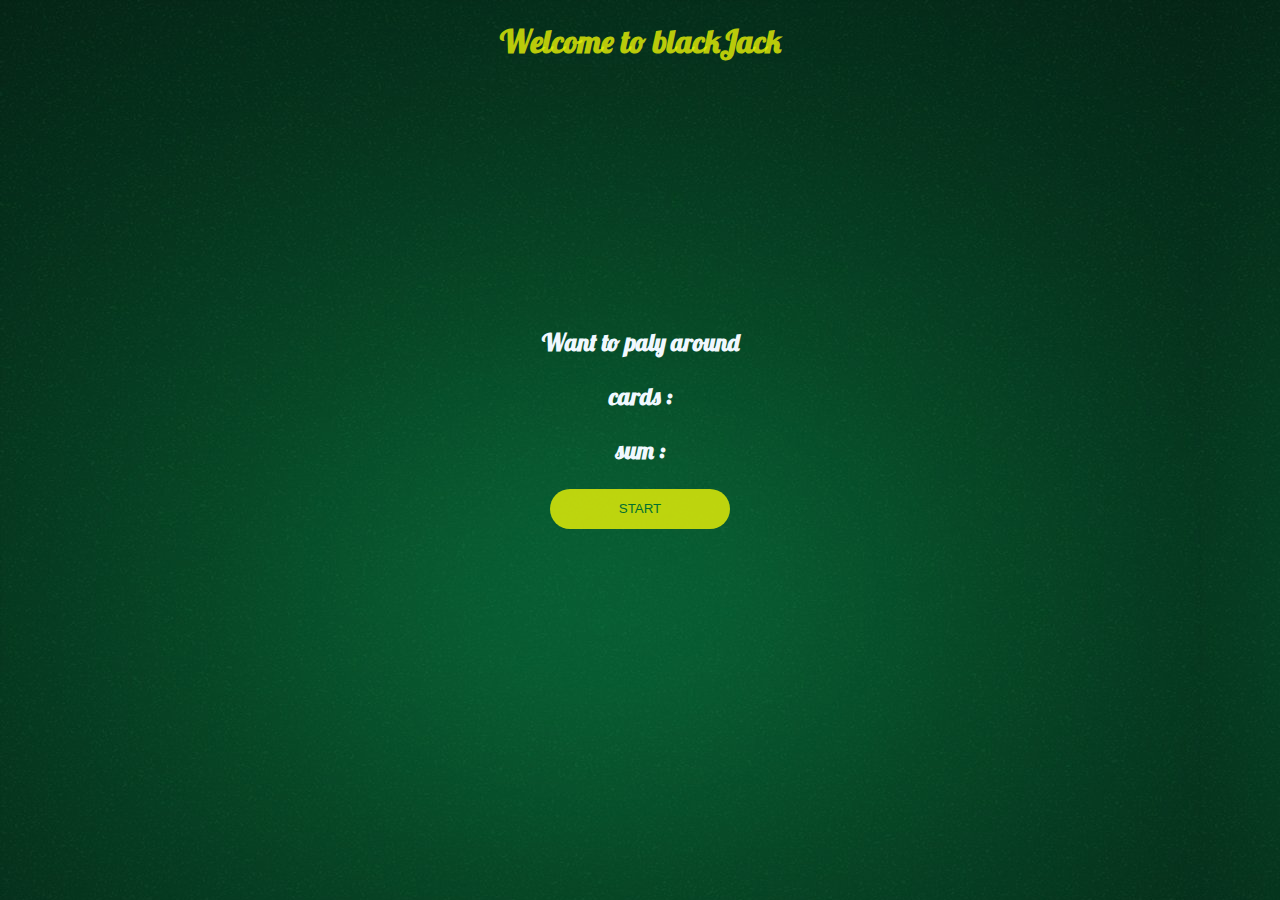
==== index.html @ 3dabc363 "first commit" ====
<!DOCTYPE html>
<html lang="en">
<head>
    <meta charset="UTF-8">
    <meta name="viewport" content="width=device-width, initial-scale=1.0">
    <link rel="stylesheet" href="./css/style.css">
    <title>Document</title>
</head>
<body>
    <h1>Welcome to blackJack</h1>
    <div class="messages">
<h2>

    <p id="message-el">Want to paly around</p>
    <p id="card-el">cards :</p>
    <p id="sum-el">sum :</p>
</h2>

<button id="start-el" onclick="start()">START</button>

</div>

    <script src="js/script.js"></script>
</body>
</html>
---- css/style.css ----
@import url('https://fonts.googleapis.com/css2?family=Lobster&display=swap');

body{
background-image: url("/image/tbl.jpg");

    color: rgba(227, 238, 7, 0.829);

font-family: "Lobster", sans-serif;
font-weight: 400;
font-style: normal;

}
h1{
    display: flex;
    justify-content: center;
    
}
.messages{
    color: aliceblue;
    margin-top: 21%;
    justify-content: center;
    align-items: center;
    text-align: center;
}
#start-el{
    width: 180px;
    height: 40px;
    background-color: rgba(227, 238, 7, 0.829);
    color:#016f32;
border: none;
border-radius: 40px;
}
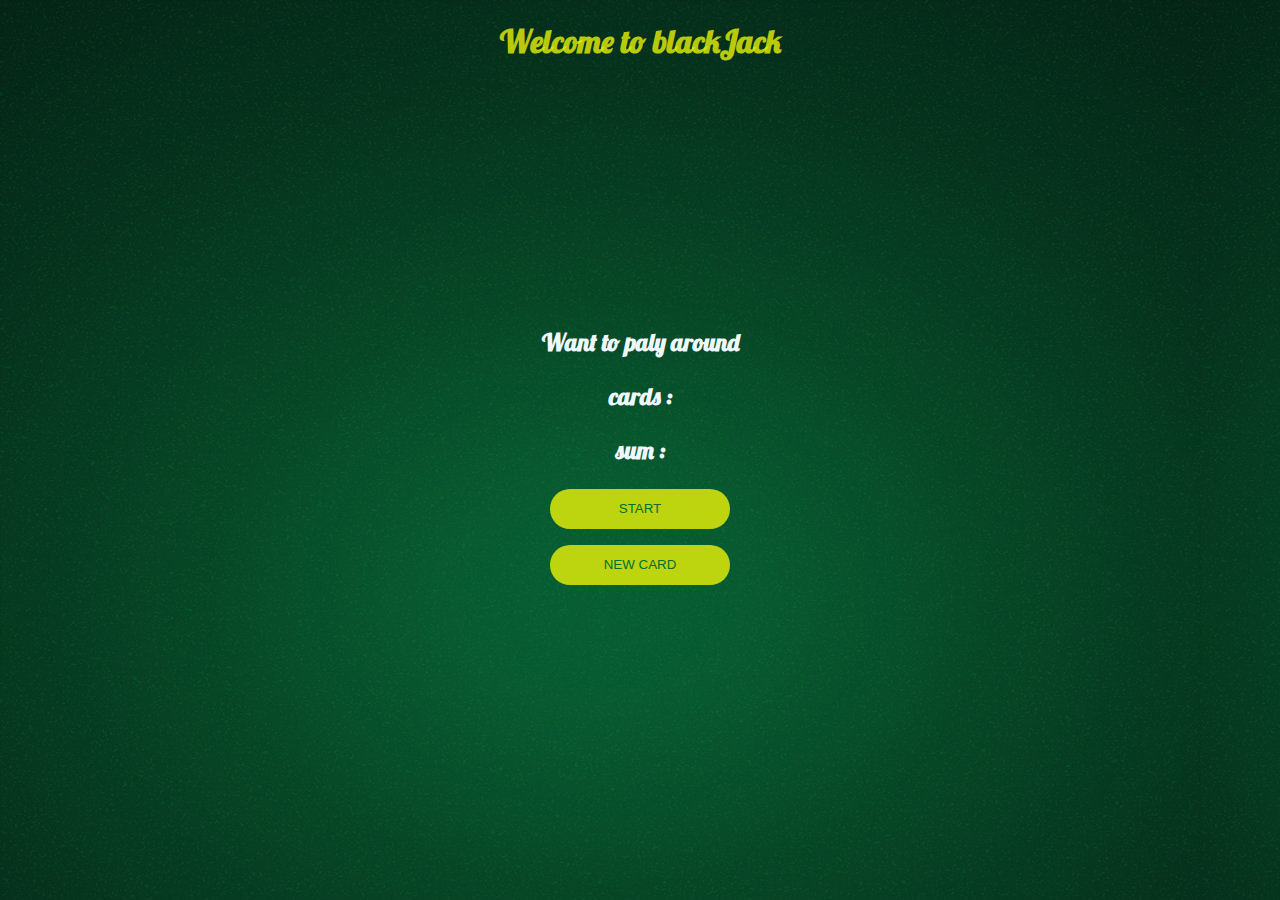
==== commit b6055183: "Initial commit" ====
--- a/index.html
+++ b/index.html
@@ -17,8 +17,12 @@
 </h2>
 
 <button id="start-el" onclick="start()">START</button>
+</div>
 
-</div>
+<center>
+
+<button id="newcard-el" onclick="newcard()"> NEW CARD</button>
+</center>
 
     <script src="js/script.js"></script>
 </body>
--- a/css/style.css
+++ b/css/style.css
@@ -29,4 +29,16 @@
     color:#016f32;
 border: none;
 border-radius: 40px;
+}
+
+#newcard-el{
+    display: block;
+    justify-content: center;
+    margin-top: 1rem;
+    width: 180px;
+    height: 40px;
+    background-color: rgba(227, 238, 7, 0.829);
+    color:#016f32;
+border: none;
+border-radius: 40px;
 }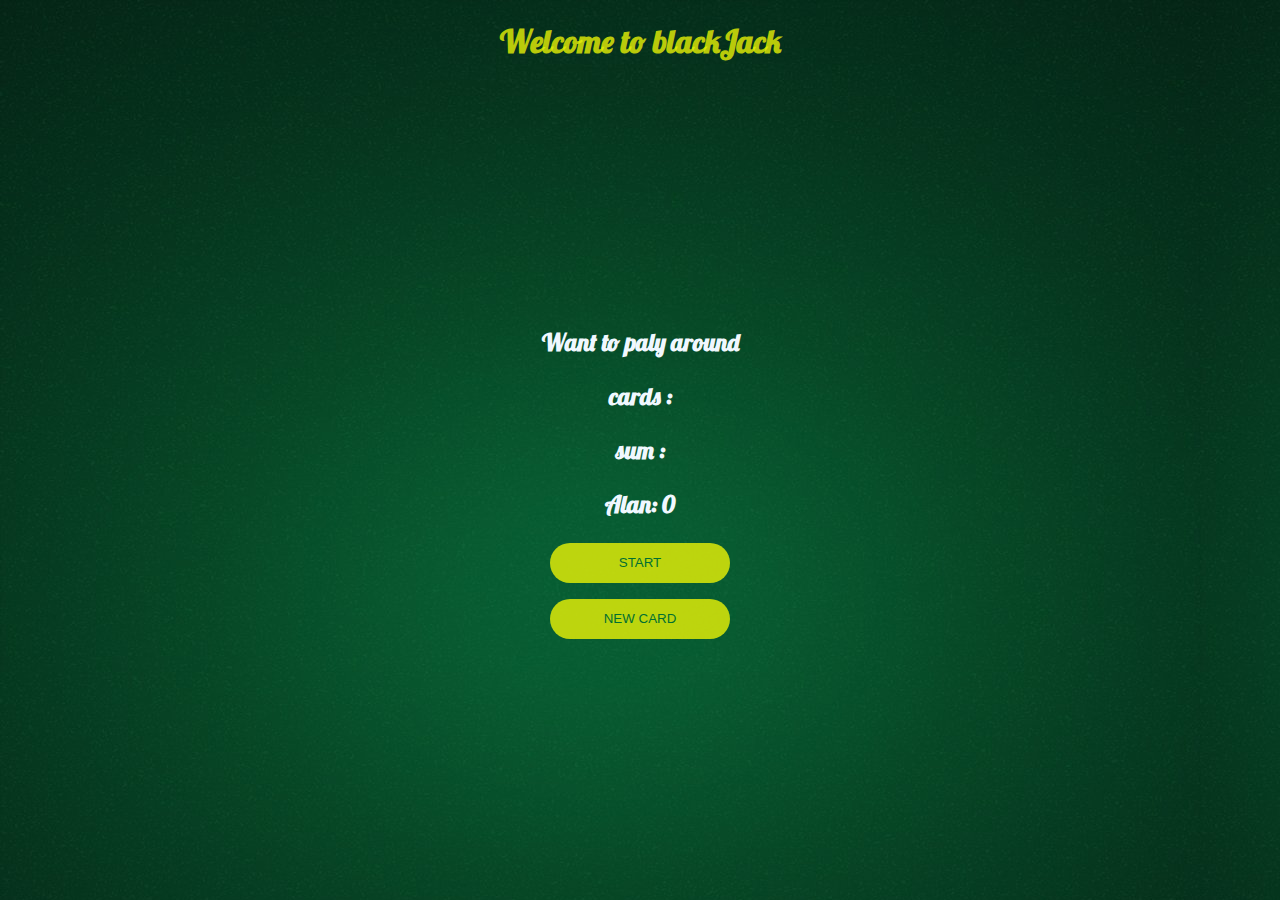
==== commit 9f24f4f7: "Initial commit" ====
--- a/index.html
+++ b/index.html
@@ -14,6 +14,7 @@
     <p id="message-el">Want to paly around</p>
     <p id="card-el">cards :</p>
     <p id="sum-el">sum :</p>
+    <p id="credit-el">Credit : </p>
 </h2>
 
 <button id="start-el" onclick="start()">START</button>
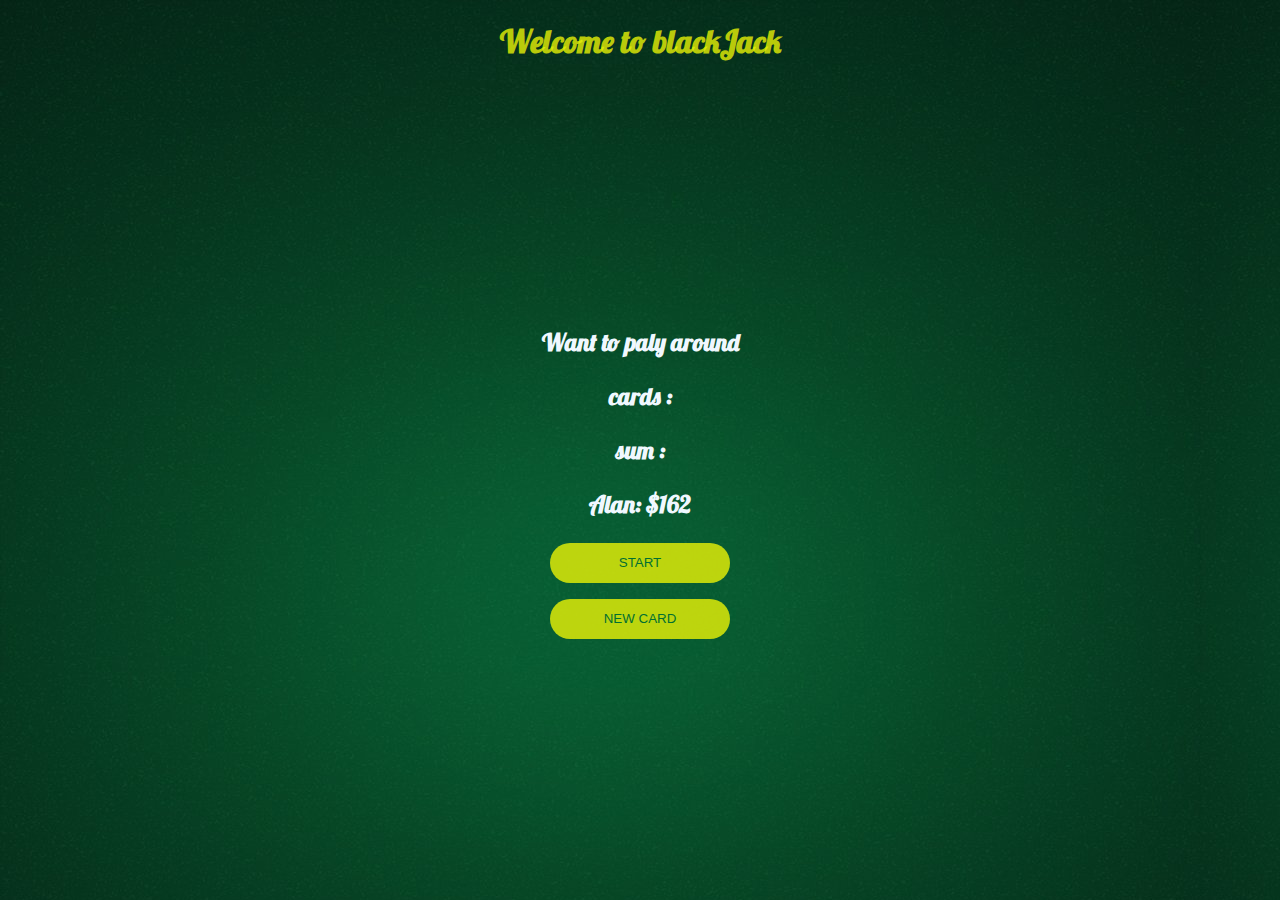
==== commit 3e1ad4df: "Merge branch 'main' of https://github.com/alaansabu/js-2" ====
--- a/index.html
+++ b/index.html
@@ -14,7 +14,7 @@
     <p id="message-el">Want to paly around</p>
     <p id="card-el">cards :</p>
     <p id="sum-el">sum :</p>
-    <p id="credit-el">Credit : </p>
+    <p id="credit-el">Credit</p>
 </h2>
 
 <button id="start-el" onclick="start()">START</button>
